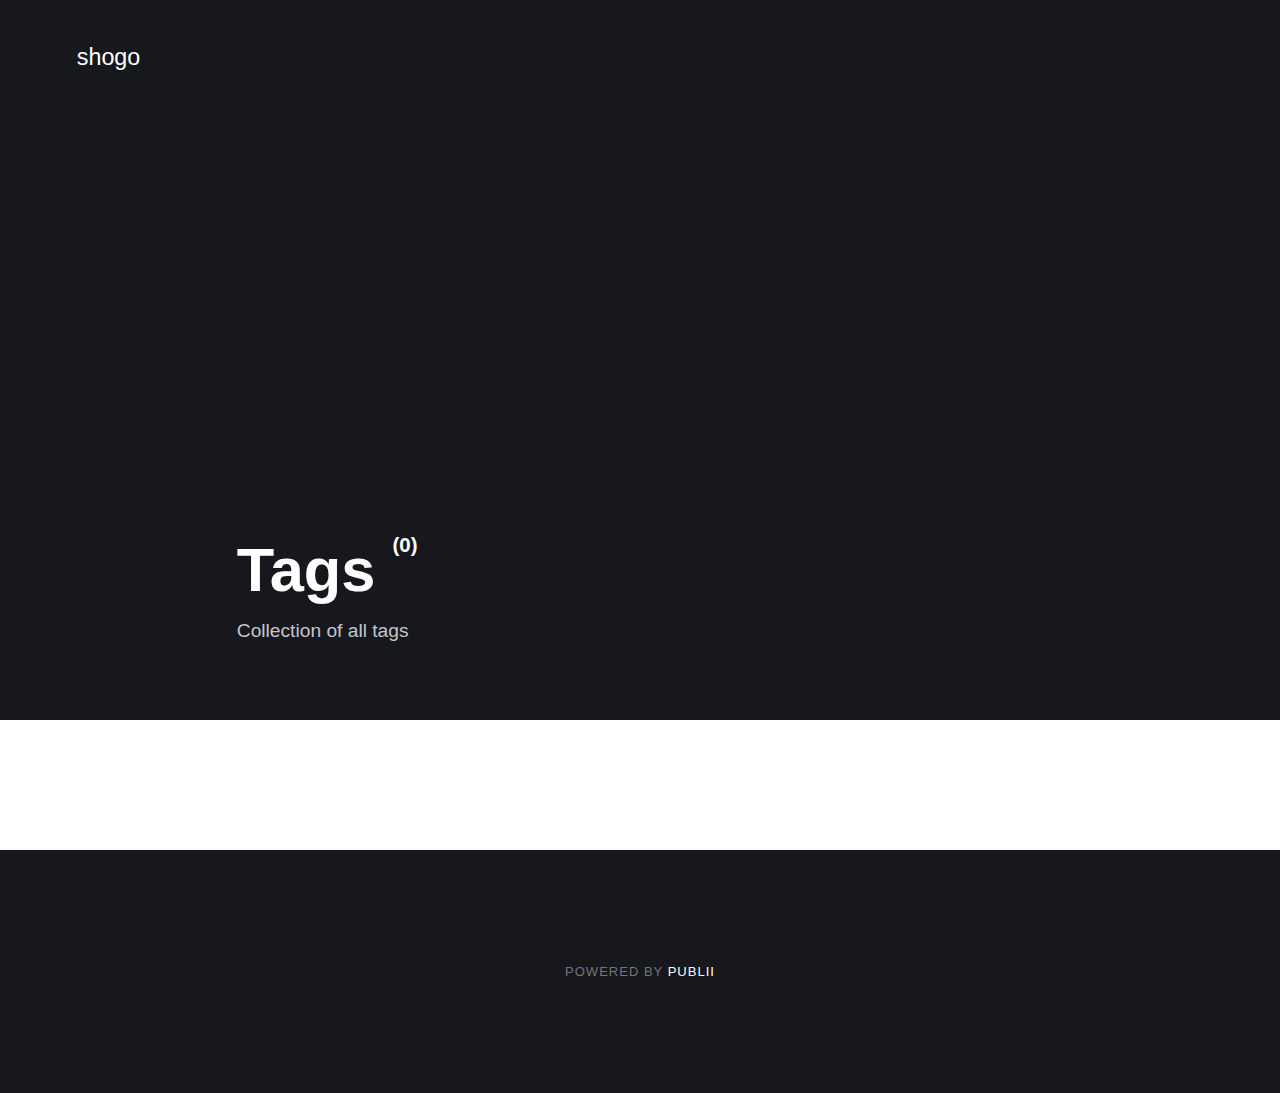
==== tags/index.html @ 125fe3df "Updated from Publii" ====
<!DOCTYPE html><html lang="en"><head><meta charset="utf-8"><meta http-equiv="X-UA-Compatible" content="IE=edge"><meta name="viewport" content="width=device-width,initial-scale=1"><title>All tags - shogo</title><meta name="robots" content="noindex, follow"><meta name="generator" content="Publii Open-Source CMS for Static Site"><link rel="alternate" type="application/atom+xml" href="https://sho1222.github.io/feed.xml"><link rel="alternate" type="application/json" href="https://sho1222.github.io/feed.json"><meta property="og:title" content="shogo"><meta property="og:site_name" content="shogo"><meta property="og:description" content=""><meta property="og:url" content="https://sho1222.github.io/tags/"><meta property="og:type" content="website"><style>:root{--body-font:-apple-system,BlinkMacSystemFont,"Segoe UI",Roboto,Oxygen,Ubuntu,Cantarell,"Fira Sans","Droid Sans","Helvetica Neue",Arial,sans-serif,"Apple Color Emoji","Segoe UI Emoji","Segoe UI Symbol";--heading-font:-apple-system,BlinkMacSystemFont,"Segoe UI",Roboto,Oxygen,Ubuntu,Cantarell,"Fira Sans","Droid Sans","Helvetica Neue",Arial,sans-serif,"Apple Color Emoji","Segoe UI Emoji","Segoe UI Symbol";--logo-font:-apple-system,BlinkMacSystemFont,"Segoe UI",Roboto,Oxygen,Ubuntu,Cantarell,"Fira Sans","Droid Sans","Helvetica Neue",Arial,sans-serif,"Apple Color Emoji","Segoe UI Emoji","Segoe UI Symbol";--menu-font:-apple-system,BlinkMacSystemFont,"Segoe UI",Roboto,Oxygen,Ubuntu,Cantarell,"Fira Sans","Droid Sans","Helvetica Neue",Arial,sans-serif,"Apple Color Emoji","Segoe UI Emoji","Segoe UI Symbol"}</style><link rel="stylesheet" href="https://sho1222.github.io/assets/css/style.css?v=78357565eb7ce1ad9aef567206ef7280"><script type="application/ld+json">{"@context":"http://schema.org","@type":"Organization","name":"shogo","url":"https://sho1222.github.io/"}</script></head><body><div class="site-container"><header class="top" id="js-header"><a class="logo" href="https://sho1222.github.io/">shogo</a></header><main><div class="hero"><header class="hero__content"><div class="wrapper"><h1>Tags <sup>(0)</sup></h1><p>Collection of all tags</p></div></header></div><div class="wrapper"><ul class="feed feed--grid"></ul></div></main><footer class="footer"><div class="footer__copyright">Powered by <a href="https://getpublii.com" target="_blank" rel="nofollow noopener">Publii</a></div><button class="footer__bttop js-footer__bttop" aria-label="Back to top"><svg><title>Back to top</title><use xlink:href="https://sho1222.github.io/assets/svg/svg-map.svg#toparrow"/></svg></button></footer></div><script>window.publiiThemeMenuConfig = {    
        mobileMenuMode: 'sidebar',
        animationSpeed: 300,
        submenuWidth: 'auto',
        doubleClickTime: 500,
        mobileMenuExpandableSubmenus: true, 
        relatedContainerForOverlayMenuSelector: '.top',
   };</script><script defer="defer" src="https://sho1222.github.io/assets/js/scripts.min.js?v=f4c4d35432d0e17d212f2fae4e0f8247"></script><script>var images = document.querySelectorAll('img[loading]');

        for (var i = 0; i < images.length; i++) {
            if (images[i].complete) {
                images[i].classList.add('is-loaded');
            } else {
                images[i].addEventListener('load', function () {
                    this.classList.add('is-loaded');
                }, false);
            }
        }</script></body></html>
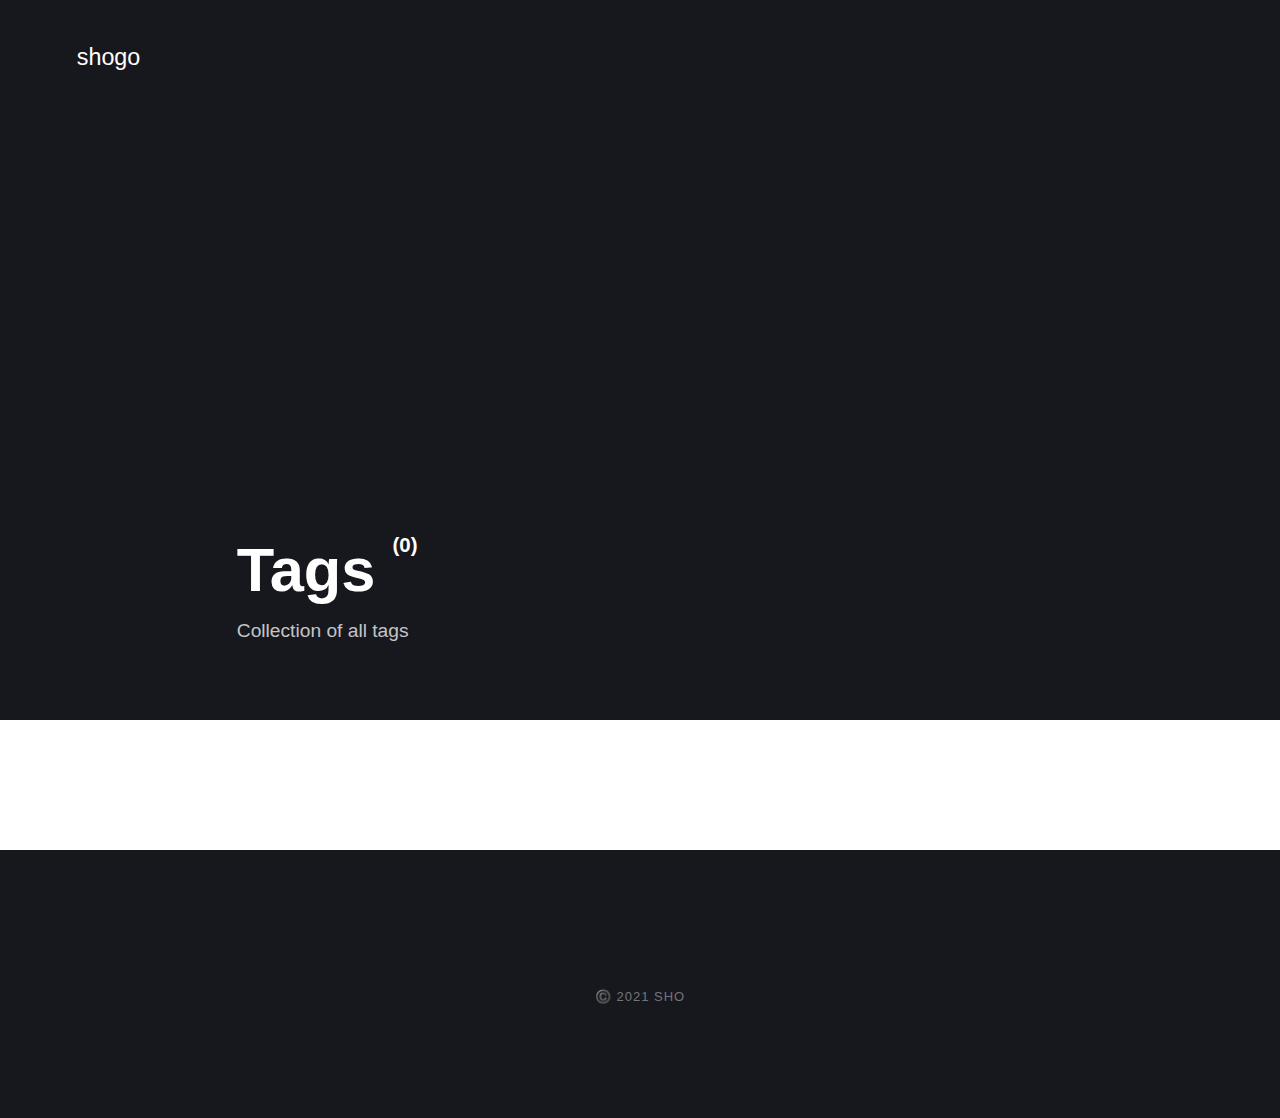
==== commit 114bac8b: "Updated from Publii" ====
--- a/tags/index.html
+++ b/tags/index.html
@@ -1,4 +1,4 @@
-<!DOCTYPE html><html lang="en"><head><meta charset="utf-8"><meta http-equiv="X-UA-Compatible" content="IE=edge"><meta name="viewport" content="width=device-width,initial-scale=1"><title>All tags - shogo</title><meta name="robots" content="noindex, follow"><meta name="generator" content="Publii Open-Source CMS for Static Site"><link rel="alternate" type="application/atom+xml" href="https://sho1222.github.io/feed.xml"><link rel="alternate" type="application/json" href="https://sho1222.github.io/feed.json"><meta property="og:title" content="shogo"><meta property="og:site_name" content="shogo"><meta property="og:description" content=""><meta property="og:url" content="https://sho1222.github.io/tags/"><meta property="og:type" content="website"><style>:root{--body-font:-apple-system,BlinkMacSystemFont,"Segoe UI",Roboto,Oxygen,Ubuntu,Cantarell,"Fira Sans","Droid Sans","Helvetica Neue",Arial,sans-serif,"Apple Color Emoji","Segoe UI Emoji","Segoe UI Symbol";--heading-font:-apple-system,BlinkMacSystemFont,"Segoe UI",Roboto,Oxygen,Ubuntu,Cantarell,"Fira Sans","Droid Sans","Helvetica Neue",Arial,sans-serif,"Apple Color Emoji","Segoe UI Emoji","Segoe UI Symbol";--logo-font:-apple-system,BlinkMacSystemFont,"Segoe UI",Roboto,Oxygen,Ubuntu,Cantarell,"Fira Sans","Droid Sans","Helvetica Neue",Arial,sans-serif,"Apple Color Emoji","Segoe UI Emoji","Segoe UI Symbol";--menu-font:-apple-system,BlinkMacSystemFont,"Segoe UI",Roboto,Oxygen,Ubuntu,Cantarell,"Fira Sans","Droid Sans","Helvetica Neue",Arial,sans-serif,"Apple Color Emoji","Segoe UI Emoji","Segoe UI Symbol"}</style><link rel="stylesheet" href="https://sho1222.github.io/assets/css/style.css?v=78357565eb7ce1ad9aef567206ef7280"><script type="application/ld+json">{"@context":"http://schema.org","@type":"Organization","name":"shogo","url":"https://sho1222.github.io/"}</script></head><body><div class="site-container"><header class="top" id="js-header"><a class="logo" href="https://sho1222.github.io/">shogo</a></header><main><div class="hero"><header class="hero__content"><div class="wrapper"><h1>Tags <sup>(0)</sup></h1><p>Collection of all tags</p></div></header></div><div class="wrapper"><ul class="feed feed--grid"></ul></div></main><footer class="footer"><div class="footer__copyright">Powered by <a href="https://getpublii.com" target="_blank" rel="nofollow noopener">Publii</a></div><button class="footer__bttop js-footer__bttop" aria-label="Back to top"><svg><title>Back to top</title><use xlink:href="https://sho1222.github.io/assets/svg/svg-map.svg#toparrow"/></svg></button></footer></div><script>window.publiiThemeMenuConfig = {    
+<!DOCTYPE html><html lang="en"><head><meta charset="utf-8"><meta http-equiv="X-UA-Compatible" content="IE=edge"><meta name="viewport" content="width=device-width,initial-scale=1"><title>All tags - shogo</title><meta name="robots" content="noindex, follow"><meta name="generator" content="Publii Open-Source CMS for Static Site"><link rel="alternate" type="application/atom+xml" href="https://sho1222.github.io/feed.xml"><link rel="alternate" type="application/json" href="https://sho1222.github.io/feed.json"><meta property="og:title" content="shogo"><meta property="og:site_name" content="shogo"><meta property="og:description" content=""><meta property="og:url" content="https://sho1222.github.io/tags/"><meta property="og:type" content="website"><style>:root{--body-font:-apple-system,BlinkMacSystemFont,"Segoe UI",Roboto,Oxygen,Ubuntu,Cantarell,"Fira Sans","Droid Sans","Helvetica Neue",Arial,sans-serif,"Apple Color Emoji","Segoe UI Emoji","Segoe UI Symbol";--heading-font:-apple-system,BlinkMacSystemFont,"Segoe UI",Roboto,Oxygen,Ubuntu,Cantarell,"Fira Sans","Droid Sans","Helvetica Neue",Arial,sans-serif,"Apple Color Emoji","Segoe UI Emoji","Segoe UI Symbol";--logo-font:-apple-system,BlinkMacSystemFont,"Segoe UI",Roboto,Oxygen,Ubuntu,Cantarell,"Fira Sans","Droid Sans","Helvetica Neue",Arial,sans-serif,"Apple Color Emoji","Segoe UI Emoji","Segoe UI Symbol";--menu-font:-apple-system,BlinkMacSystemFont,"Segoe UI",Roboto,Oxygen,Ubuntu,Cantarell,"Fira Sans","Droid Sans","Helvetica Neue",Arial,sans-serif,"Apple Color Emoji","Segoe UI Emoji","Segoe UI Symbol"}</style><link rel="stylesheet" href="https://sho1222.github.io/assets/css/style.css?v=05ae0ae2b389f01b91cdf8a8e44e6817"><script type="application/ld+json">{"@context":"http://schema.org","@type":"Organization","name":"shogo","url":"https://sho1222.github.io/"}</script></head><body><div class="site-container"><header class="top" id="js-header"><a class="logo" href="https://sho1222.github.io/">shogo</a></header><main><div class="hero"><header class="hero__content"><div class="wrapper"><h1>Tags <sup>(0)</sup></h1><p>Collection of all tags</p></div></header></div><div class="wrapper"><ul class="feed feed--grid"></ul></div></main><footer class="footer"><div class="footer__copyright"><p>©️ 2021 sho</p></div><button class="footer__bttop js-footer__bttop" aria-label="Back to top"><svg><title>Back to top</title><use xlink:href="https://sho1222.github.io/assets/svg/svg-map.svg#toparrow"/></svg></button></footer></div><script>window.publiiThemeMenuConfig = {    
         mobileMenuMode: 'sidebar',
         animationSpeed: 300,
         submenuWidth: 'auto',
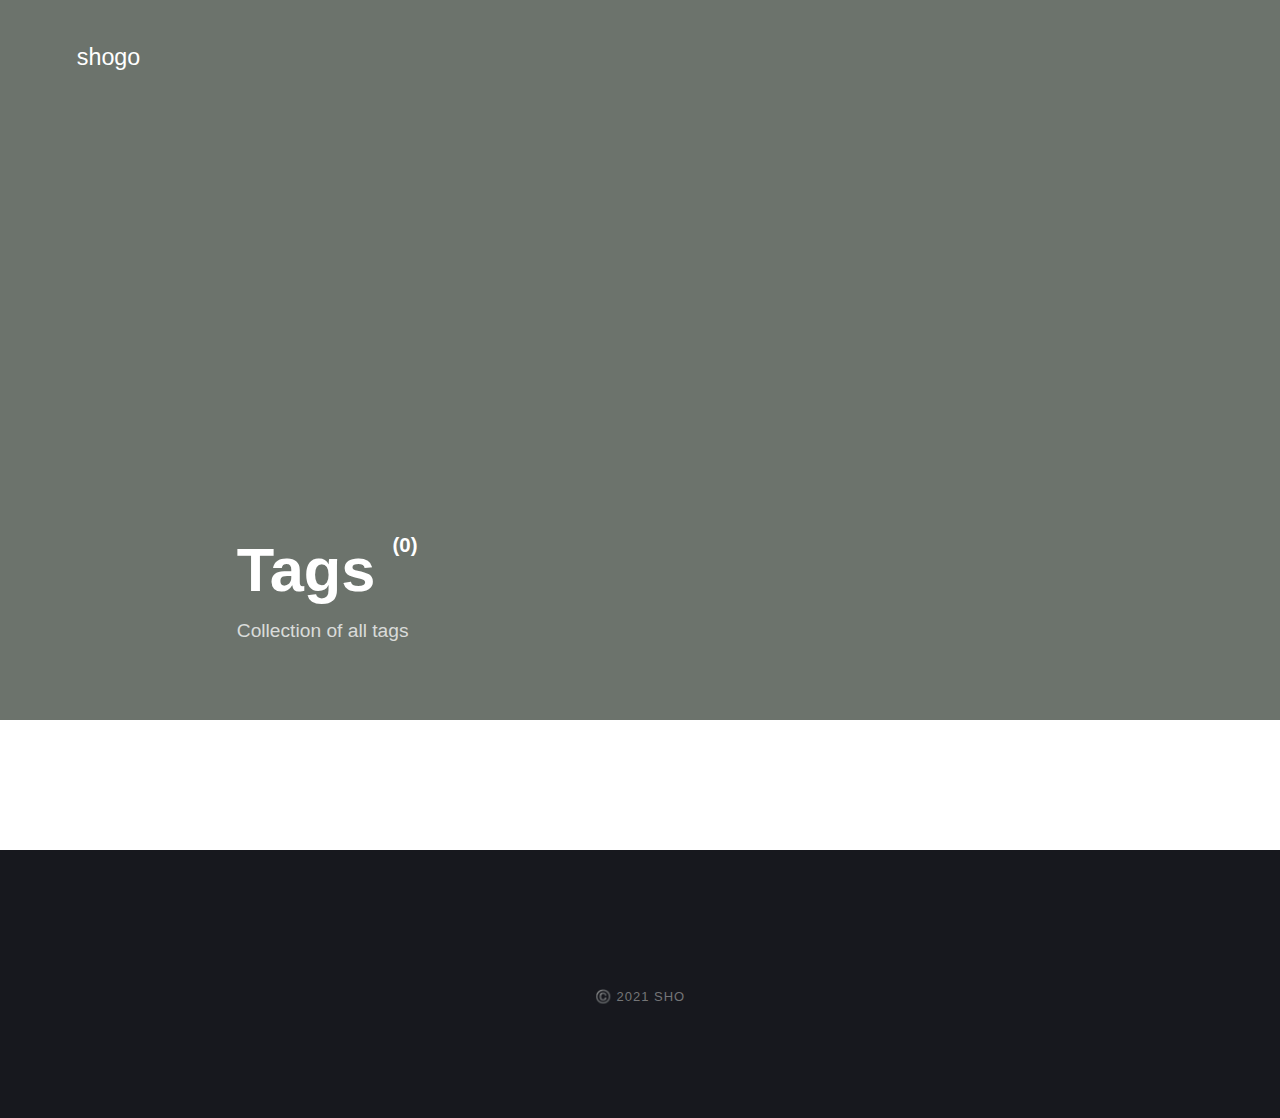
==== commit f5d081d8: "Updated from Publii" ====
--- a/tags/index.html
+++ b/tags/index.html
@@ -1,4 +1,4 @@
-<!DOCTYPE html><html lang="en"><head><meta charset="utf-8"><meta http-equiv="X-UA-Compatible" content="IE=edge"><meta name="viewport" content="width=device-width,initial-scale=1"><title>All tags - shogo</title><meta name="robots" content="noindex, follow"><meta name="generator" content="Publii Open-Source CMS for Static Site"><link rel="alternate" type="application/atom+xml" href="https://sho1222.github.io/feed.xml"><link rel="alternate" type="application/json" href="https://sho1222.github.io/feed.json"><meta property="og:title" content="shogo"><meta property="og:site_name" content="shogo"><meta property="og:description" content=""><meta property="og:url" content="https://sho1222.github.io/tags/"><meta property="og:type" content="website"><style>:root{--body-font:-apple-system,BlinkMacSystemFont,"Segoe UI",Roboto,Oxygen,Ubuntu,Cantarell,"Fira Sans","Droid Sans","Helvetica Neue",Arial,sans-serif,"Apple Color Emoji","Segoe UI Emoji","Segoe UI Symbol";--heading-font:-apple-system,BlinkMacSystemFont,"Segoe UI",Roboto,Oxygen,Ubuntu,Cantarell,"Fira Sans","Droid Sans","Helvetica Neue",Arial,sans-serif,"Apple Color Emoji","Segoe UI Emoji","Segoe UI Symbol";--logo-font:-apple-system,BlinkMacSystemFont,"Segoe UI",Roboto,Oxygen,Ubuntu,Cantarell,"Fira Sans","Droid Sans","Helvetica Neue",Arial,sans-serif,"Apple Color Emoji","Segoe UI Emoji","Segoe UI Symbol";--menu-font:-apple-system,BlinkMacSystemFont,"Segoe UI",Roboto,Oxygen,Ubuntu,Cantarell,"Fira Sans","Droid Sans","Helvetica Neue",Arial,sans-serif,"Apple Color Emoji","Segoe UI Emoji","Segoe UI Symbol"}</style><link rel="stylesheet" href="https://sho1222.github.io/assets/css/style.css?v=05ae0ae2b389f01b91cdf8a8e44e6817"><script type="application/ld+json">{"@context":"http://schema.org","@type":"Organization","name":"shogo","url":"https://sho1222.github.io/"}</script></head><body><div class="site-container"><header class="top" id="js-header"><a class="logo" href="https://sho1222.github.io/">shogo</a></header><main><div class="hero"><header class="hero__content"><div class="wrapper"><h1>Tags <sup>(0)</sup></h1><p>Collection of all tags</p></div></header></div><div class="wrapper"><ul class="feed feed--grid"></ul></div></main><footer class="footer"><div class="footer__copyright"><p>©️ 2021 sho</p></div><button class="footer__bttop js-footer__bttop" aria-label="Back to top"><svg><title>Back to top</title><use xlink:href="https://sho1222.github.io/assets/svg/svg-map.svg#toparrow"/></svg></button></footer></div><script>window.publiiThemeMenuConfig = {    
+<!DOCTYPE html><html lang="en"><head><meta charset="utf-8"><meta http-equiv="X-UA-Compatible" content="IE=edge"><meta name="viewport" content="width=device-width,initial-scale=1"><title>All tags - shogo</title><meta name="robots" content="noindex, follow"><meta name="generator" content="Publii Open-Source CMS for Static Site"><link rel="alternate" type="application/atom+xml" href="https://sho1222.github.io/feed.xml"><link rel="alternate" type="application/json" href="https://sho1222.github.io/feed.json"><meta property="og:title" content="shogo"><meta property="og:site_name" content="shogo"><meta property="og:description" content=""><meta property="og:url" content="https://sho1222.github.io/tags/"><meta property="og:type" content="website"><style>:root{--body-font:-apple-system,BlinkMacSystemFont,"Segoe UI",Roboto,Oxygen,Ubuntu,Cantarell,"Fira Sans","Droid Sans","Helvetica Neue",Arial,sans-serif,"Apple Color Emoji","Segoe UI Emoji","Segoe UI Symbol";--heading-font:-apple-system,BlinkMacSystemFont,"Segoe UI",Roboto,Oxygen,Ubuntu,Cantarell,"Fira Sans","Droid Sans","Helvetica Neue",Arial,sans-serif,"Apple Color Emoji","Segoe UI Emoji","Segoe UI Symbol";--logo-font:-apple-system,BlinkMacSystemFont,"Segoe UI",Roboto,Oxygen,Ubuntu,Cantarell,"Fira Sans","Droid Sans","Helvetica Neue",Arial,sans-serif,"Apple Color Emoji","Segoe UI Emoji","Segoe UI Symbol";--menu-font:-apple-system,BlinkMacSystemFont,"Segoe UI",Roboto,Oxygen,Ubuntu,Cantarell,"Fira Sans","Droid Sans","Helvetica Neue",Arial,sans-serif,"Apple Color Emoji","Segoe UI Emoji","Segoe UI Symbol"}</style><link rel="stylesheet" href="https://sho1222.github.io/assets/css/style.css?v=129321db8a0b08a1053371524f326a3d"><script type="application/ld+json">{"@context":"http://schema.org","@type":"Organization","name":"shogo","url":"https://sho1222.github.io/"}</script></head><body><div class="site-container"><header class="top" id="js-header"><a class="logo" href="https://sho1222.github.io/">shogo</a></header><main><div class="hero"><header class="hero__content"><div class="wrapper"><h1>Tags <sup>(0)</sup></h1><p>Collection of all tags</p></div></header></div><div class="wrapper"><ul class="feed feed--grid"></ul></div></main><footer class="footer"><div class="footer__copyright"><p>©️ 2021 sho</p></div><button class="footer__bttop js-footer__bttop" aria-label="Back to top"><svg><title>Back to top</title><use xlink:href="https://sho1222.github.io/assets/svg/svg-map.svg#toparrow"/></svg></button></footer></div><script>window.publiiThemeMenuConfig = {    
         mobileMenuMode: 'sidebar',
         animationSpeed: 300,
         submenuWidth: 'auto',
